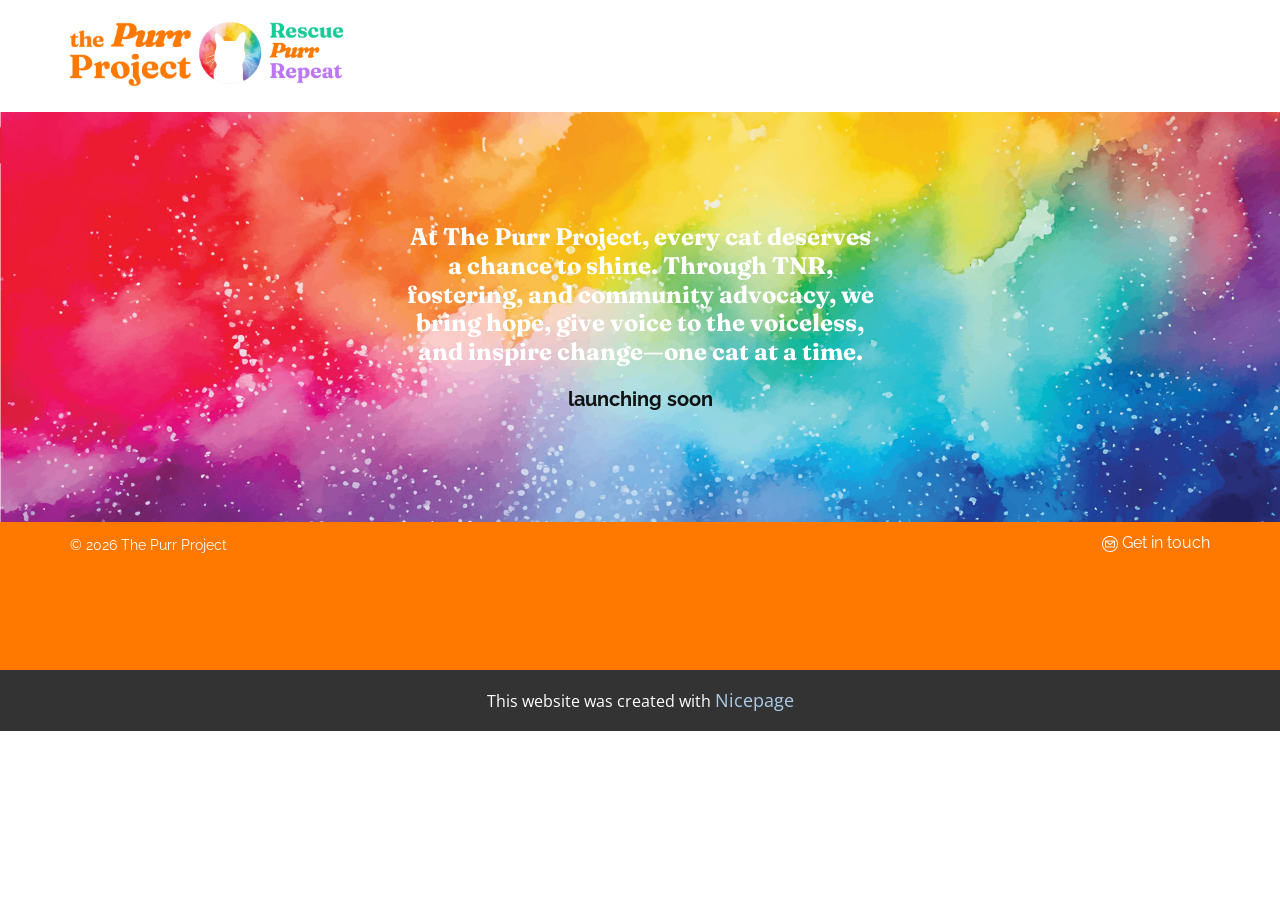
==== index.html @ d77080dd "Add files via upload" ====
<!DOCTYPE html>
<html style="font-size: 16px;" lang="en"><head>
    <meta name="viewport" content="width=device-width, initial-scale=1.0">
    <meta charset="utf-8">
    <meta name="keywords" content="">
    <meta name="description" content="">
    <title>Home</title>
    <link rel="stylesheet" href="nicepage.css" media="screen">
<link rel="stylesheet" href="index.css" media="screen">
    <script class="u-script" type="text/javascript" src="jquery.js" defer=""></script>
    <script class="u-script" type="text/javascript" src="nicepage.js" defer=""></script>
    <meta name="generator" content="Nicepage 8.3.6, nicepage.com">
    
    
    
    <link id="u-page-google-font" rel="stylesheet" href="https://fonts.googleapis.com/css2?display=swap&amp;family=Roboto:ital,wght@0,100;0,200;0,300;0,400;0,500;0,600;0,700;0,800;0,900;1,100;1,200;1,300;1,400;1,500;1,600;1,700;1,800;1,900&amp;family=Open+Sans:ital,wght@0,300;0,400;0,500;0,600;0,700;0,800;1,300;1,400;1,500;1,600;1,700;1,800&amp;family=Raleway:ital,wght@0,100;0,200;0,300;0,400;0,500;0,600;0,700;0,800;0,900;1,100;1,200;1,300;1,400;1,500;1,600;1,700;1,800;1,900&amp;family=Fraunces:ital,wght@0,100;0,200;0,300;0,400;0,500;0,600;0,700;0,800;0,900;1,100;1,200;1,300;1,400;1,500;1,600;1,700;1,800;1,900">
    <script type="application/ld+json">{
		"@context": "http://schema.org",
		"@type": "Organization",
		"name": "",
		"logo": "images/PurrProjectLogo.png"
}</script>
    <meta name="theme-color" content="#478ac9">
    <meta property="og:title" content="Home">
    <meta property="og:type" content="website">
  <meta data-intl-tel-input-cdn-path="intlTelInput/"></head>
  <body data-home-page="Home.html" data-home-page-title="Home" data-path-to-root="./" data-include-products="false" class="u-body u-clearfix u-xl-mode" data-lang="en"><header class="u-clearfix u-header u-header" id="header"><div class="u-clearfix u-sheet u-valign-middle-lg u-valign-middle-md u-valign-middle-sm u-valign-middle-xs u-sheet-1">
        <a href="#" class="u-image u-logo u-image-1" data-image-width="1593" data-image-height="374">
          <img src="images/PurrProjectLogo.png" class="u-logo-image u-logo-image-1">
        </a>
      </div></header>
    <section class="u-clearfix u-image u-section-1" id="block-1" data-image-width="1920" data-image-height="1097">
      <div class="u-clearfix u-sheet u-valign-middle-xl u-sheet-1">
        <h4 class="u-align-center u-custom-font u-text u-text-body-alt-color u-text-1">At The Purr Project, every cat deserves a chance to shine. Through TNR, fostering, and community advocacy, we bring hope, give voice to the voiceless, and inspire change—one cat at a time.</h4>
        <h5 class="u-align-center u-custom-font u-font-raleway u-text u-text-2">launching soon </h5>
      </div>
    </section>
    
    
    
    <footer class="u-align-center u-clearfix u-custom-color-1 u-footer u-footer" id="footer"><div class="u-clearfix u-sheet u-sheet-1">
        <p class="u-align-left u-custom-font u-font-raleway u-small-text u-text u-text-variant u-text-1">© 2026 The Purr Project&nbsp;</p>
        <a href="mailto:support@thepurrproject.com" class="u-active-none u-btn u-btn-rectangle u-button-style u-custom-font u-font-raleway u-hover-none u-none u-text-body-alt-color u-btn-1"><span class="u-file-icon u-icon u-text-white u-icon-1"><img src="images/15356610-0068de00.png" alt=""></span>&nbsp;​Get in touch
        </a>
      </div></footer>
    <section class="u-backlink u-clearfix u-grey-80"> This website was created with <a href="https://nicepage.com">Nicepage</a>
    </section>
  
</body></html>
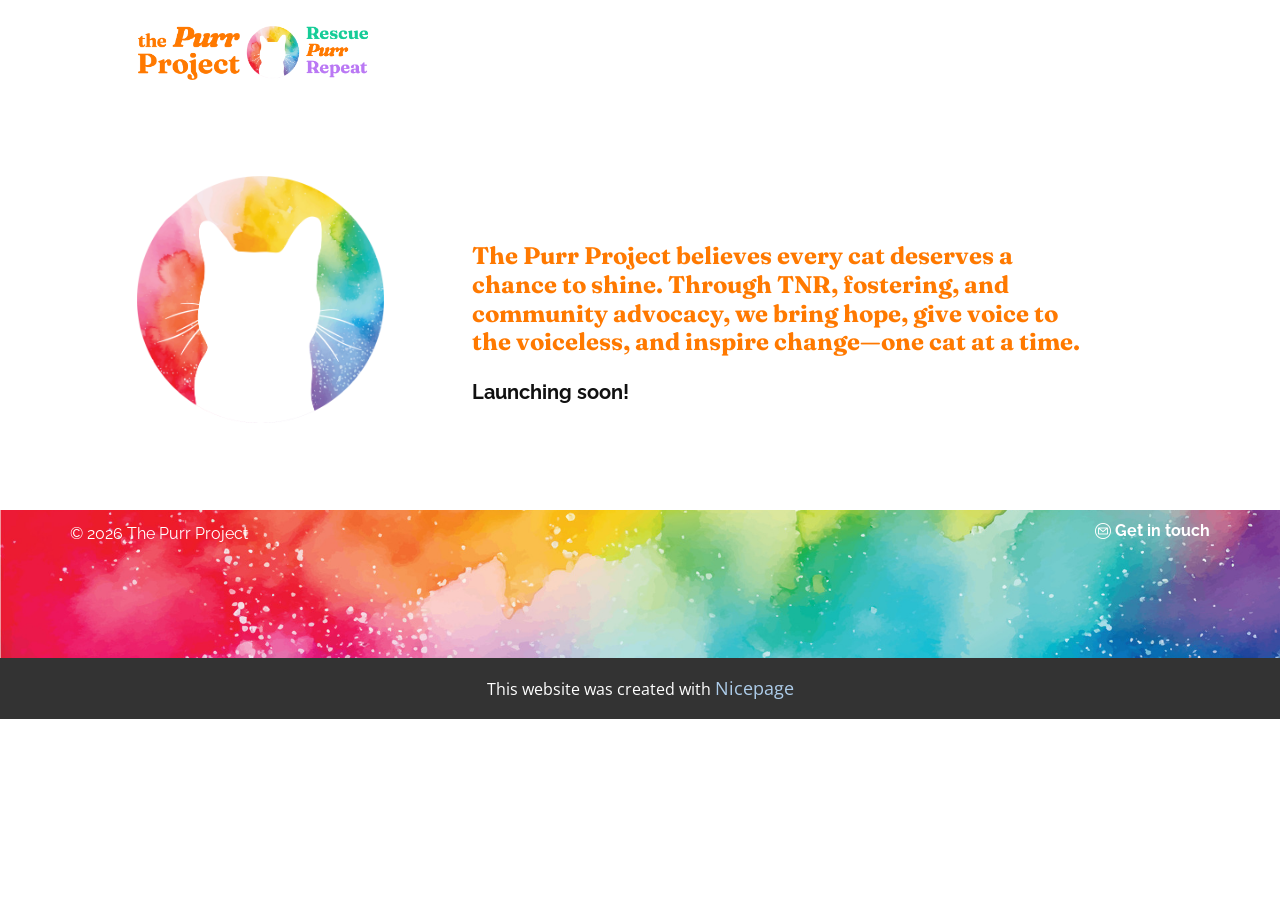
==== commit 1c4de355: "Add files via upload" ====
--- a/index.html
+++ b/index.html
@@ -17,32 +17,27 @@
     <script type="application/ld+json">{
 		"@context": "http://schema.org",
 		"@type": "Organization",
-		"name": "",
-		"logo": "images/PurrProjectLogo.png"
+		"name": ""
 }</script>
     <meta name="theme-color" content="#478ac9">
     <meta property="og:title" content="Home">
     <meta property="og:type" content="website">
   <meta data-intl-tel-input-cdn-path="intlTelInput/"></head>
-  <body data-home-page="Home.html" data-home-page-title="Home" data-path-to-root="./" data-include-products="false" class="u-body u-clearfix u-xl-mode" data-lang="en"><header class="u-clearfix u-header u-header" id="header"><div class="u-clearfix u-sheet u-valign-middle-lg u-valign-middle-md u-valign-middle-sm u-valign-middle-xs u-sheet-1">
-        <a href="#" class="u-image u-logo u-image-1" data-image-width="1593" data-image-height="374">
-          <img src="images/PurrProjectLogo.png" class="u-logo-image u-logo-image-1">
-        </a>
+  <body data-home-page="Home.html" data-home-page-title="Home" data-path-to-root="./" data-include-products="false" class="u-body u-clearfix u-xl-mode" data-lang="en"><header class="u-clearfix u-header u-header" id="header"><div class="u-clearfix u-sheet u-valign-bottom-xl u-valign-middle-lg u-valign-middle-md u-valign-middle-sm u-valign-middle-xs u-sheet-1">
+        <img class="u-image u-image-contain u-image-default u-image-1" src="images/PurrProjectLogo.png" alt="" data-image-width="1593" data-image-height="374">
       </div></header>
-    <section class="u-clearfix u-image u-section-1" id="block-1" data-image-width="1920" data-image-height="1097">
-      <div class="u-clearfix u-sheet u-valign-middle-xl u-sheet-1">
-        <h4 class="u-align-center u-custom-font u-text u-text-body-alt-color u-text-1">At The Purr Project, every cat deserves a chance to shine. Through TNR, fostering, and community advocacy, we bring hope, give voice to the voiceless, and inspire change—one cat at a time.</h4>
-        <h5 class="u-align-center u-custom-font u-font-raleway u-text u-text-2">launching soon </h5>
+    <section class="u-clearfix u-section-1" id="block-1" data-image-width="1920" data-image-height="1097">
+      <div class="u-clearfix u-sheet u-sheet-1">
+        <img class="u-image u-image-contain u-image-default u-image-1" src="images/PurrProjectRainbowJag.png" alt="" data-image-width="1113" data-image-height="1112">
+        <h4 class="u-align-left u-custom-font u-text u-text-custom-color-1 u-text-1">The Purr Project believes every cat deserves a chance to shine. Through TNR, fostering, and community advocacy, we bring hope, give voice to the voiceless, and inspire change—one cat at a time.</h4>
+        <h5 class="u-align-left u-custom-font u-font-raleway u-text u-text-2">Launching soon​!</h5>
       </div>
     </section>
     
     
     
-    <footer class="u-align-center u-clearfix u-custom-color-1 u-footer u-footer" id="footer"><div class="u-clearfix u-sheet u-sheet-1">
-        <p class="u-align-left u-custom-font u-font-raleway u-small-text u-text u-text-variant u-text-1">© 2026 The Purr Project&nbsp;</p>
-        <a href="mailto:support@thepurrproject.com" class="u-active-none u-btn u-btn-rectangle u-button-style u-custom-font u-font-raleway u-hover-none u-none u-text-body-alt-color u-btn-1"><span class="u-file-icon u-icon u-text-white u-icon-1"><img src="images/15356610-0068de00.png" alt=""></span>&nbsp;​Get in touch
-        </a>
-      </div></footer>
+    <footer class="u-align-center u-clearfix u-footer u-image u-footer" id="footer" data-image-width="1920" data-image-height="1097"><a href="mailto:support@thepurrproject.com" class="u-active-none u-btn u-btn-rectangle u-button-style u-custom-font u-font-raleway u-hover-none u-none u-text-body-alt-color u-btn-1"><span class="u-file-icon u-icon u-text-white u-icon-1"><img src="images/15356610-0068de00.png" alt=""></span>&nbsp;​Get in touch
+      </a><p class="u-align-left u-custom-font u-font-raleway u-small-text u-text u-text-body-alt-color u-text-variant u-text-1">© 2026 The Purr Project&nbsp;</p></footer>
     <section class="u-backlink u-clearfix u-grey-80"> This website was created with <a href="https://nicepage.com">Nicepage</a>
     </section>
   
--- a/nicepage.css
+++ b/nicepage.css
@@ -46471,33 +46471,24 @@
 }
 
 .u-header .u-image-1 {
-  width: 273px;
-  height: 64px;
-  margin: 22px auto 26px 0;
-}
-
-.u-header .u-logo-image-1 {
-  width: 100%;
-  height: 100%;
+  width: 299px;
+  height: 54px;
+  margin: 26px auto 0 33px;
 }
 @media (max-width: 1199px) {
   .u-header .u-image-1 {
-    width: 273px;
+    margin-left: 33px;
   }
 }
 
 
 
  .u-footer {
-  background-image: none;
-}
-
-.u-footer .u-sheet-1 {
+  background-position: 50% 50%;
+  background-repeat: no-repeat;
+  background-image: url("images/WatercolorBG4.jpg");
+  background-size: cover;
   min-height: 148px;
-}
-
-.u-footer .u-text-1 {
-  margin: 12px 723px 0 0;
 }
 
 .u-footer .u-btn-1 {
@@ -46507,38 +46498,78 @@
   --bottom-right-radius: 0px;
   --bottom-left-radius: 0px;
   background-image: none;
-  margin: -24px 0 60px auto;
+  font-size: 1rem;
+  font-weight: 700;
+  margin: 10px calc(((100% - 1140px) / 2)) 0 auto;
   padding: 0;
 }
 
 .u-footer .u-icon-1 {
   margin-top: 2px;
 }
+
+.u-footer .u-text-1 {
+  font-size: 1rem;
+  font-weight: 400;
+  margin: -22px calc(((100% - 1140px) / 2)  + 723px) 60px calc(((100% - 1140px) / 2));
+}
 @media (max-width: 1199px) {
+   .u-footer {
+    min-height: 122px;
+  }
+
+  .u-footer .u-btn-1 {
+    margin-right: calc(((100% - 940px) / 2));
+  }
+
   .u-footer .u-text-1 {
     width: 417px;
-    margin-right: 523px;
+    margin-top: -21px;
+    margin-right: calc(((100% - 940px) / 2)  + 523px);
+    margin-left: calc(((100% - 940px) / 2));
+  }
+}
+@media (max-width: 991px) {
+   .u-footer {
+    min-height: 93px;
   }
 
   .u-footer .u-btn-1 {
-    margin-top: -24px;
-    margin-right: 0;
-  }
-}
-@media (max-width: 991px) {
+    margin-right: calc(((100% - 720px) / 2));
+  }
+
   .u-footer .u-text-1 {
-    margin-right: 303px;
+    margin-right: calc(((100% - 720px) / 2)  + 303px);
+    margin-left: calc(((100% - 720px) / 2));
   }
 }
 @media (max-width: 767px) {
+   .u-footer {
+    min-height: 70px;
+  }
+
+  .u-footer .u-btn-1 {
+    margin-right: calc(((100% - 540px) / 2));
+  }
+
   .u-footer .u-text-1 {
-    margin-right: 123px;
+    margin-right: calc(((100% - 540px) / 2)  + 123px);
+    margin-left: calc(((100% - 540px) / 2));
   }
 }
 @media (max-width: 575px) {
+   .u-footer {
+    min-height: 44px;
+  }
+
+  .u-footer .u-btn-1 {
+    margin-right: calc(((100% - 340px) / 2));
+  }
+
   .u-footer .u-text-1 {
     width: 340px;
-    margin-right: 0;
+    margin-left: calc(((100% - 340px) / 2));
+    margin-right: calc(((100% - 340px) / 2));
   }
 }
 
--- a/index.css
+++ b/index.css
@@ -1,54 +1,61 @@
- .u-section-1 {
-  background-image: url("images/WatercolorBG4.jpg");
+.u-section-1 .u-sheet-1 {
+  min-height: 430px;
 }
 
-.u-section-1 .u-sheet-1 {
-  min-height: 410px;
+.u-section-1 .u-image-1 {
+  width: 247px;
+  height: 247px;
+  margin: 96px auto 0 67px;
 }
 
 .u-section-1 .u-text-1 {
   font-family: Fraunces;
   font-weight: 700;
-  width: 475px;
-  margin: 60px auto 0;
+  margin: -181px 117px 0 402px;
 }
 
 .u-section-1 .u-text-2 {
-  width: 475px;
-  margin-left: auto;
-  margin-right: auto;
-  margin-bottom: 60px;
   font-weight: 700;
+  margin: 23px 263px 60px 402px;
 }
 
 @media (max-width: 1199px) {
-  .u-section-1 .u-sheet-1 {
-    min-height: 338px;
+  .u-section-1 .u-text-1 {
+    margin-right: 17px;
+    margin-left: 302px;
+  }
+
+  .u-section-1 .u-text-2 {
+    margin-right: 163px;
+    margin-left: 302px;
   }
 }
 
 @media (max-width: 991px) {
-  .u-section-1 .u-sheet-1 {
-    min-height: 259px;
+  .u-section-1 .u-text-1 {
+    margin-right: 0;
+    margin-left: 99px;
+  }
+
+  .u-section-1 .u-text-2 {
+    margin-right: 146px;
+    margin-left: 99px;
   }
 }
 
 @media (max-width: 767px) {
-  .u-section-1 .u-sheet-1 {
-    min-height: 194px;
+  .u-section-1 .u-text-1 {
+    margin-left: 0;
+  }
+
+  .u-section-1 .u-text-2 {
+    margin-right: 65px;
+    margin-left: 0;
   }
 }
 
 @media (max-width: 575px) {
-  .u-section-1 .u-sheet-1 {
-    min-height: 122px;
-  }
-
-  .u-section-1 .u-text-1 {
-    width: 340px;
-  }
-
   .u-section-1 .u-text-2 {
-    width: 340px;
+    margin-right: 0;
   }
 }
